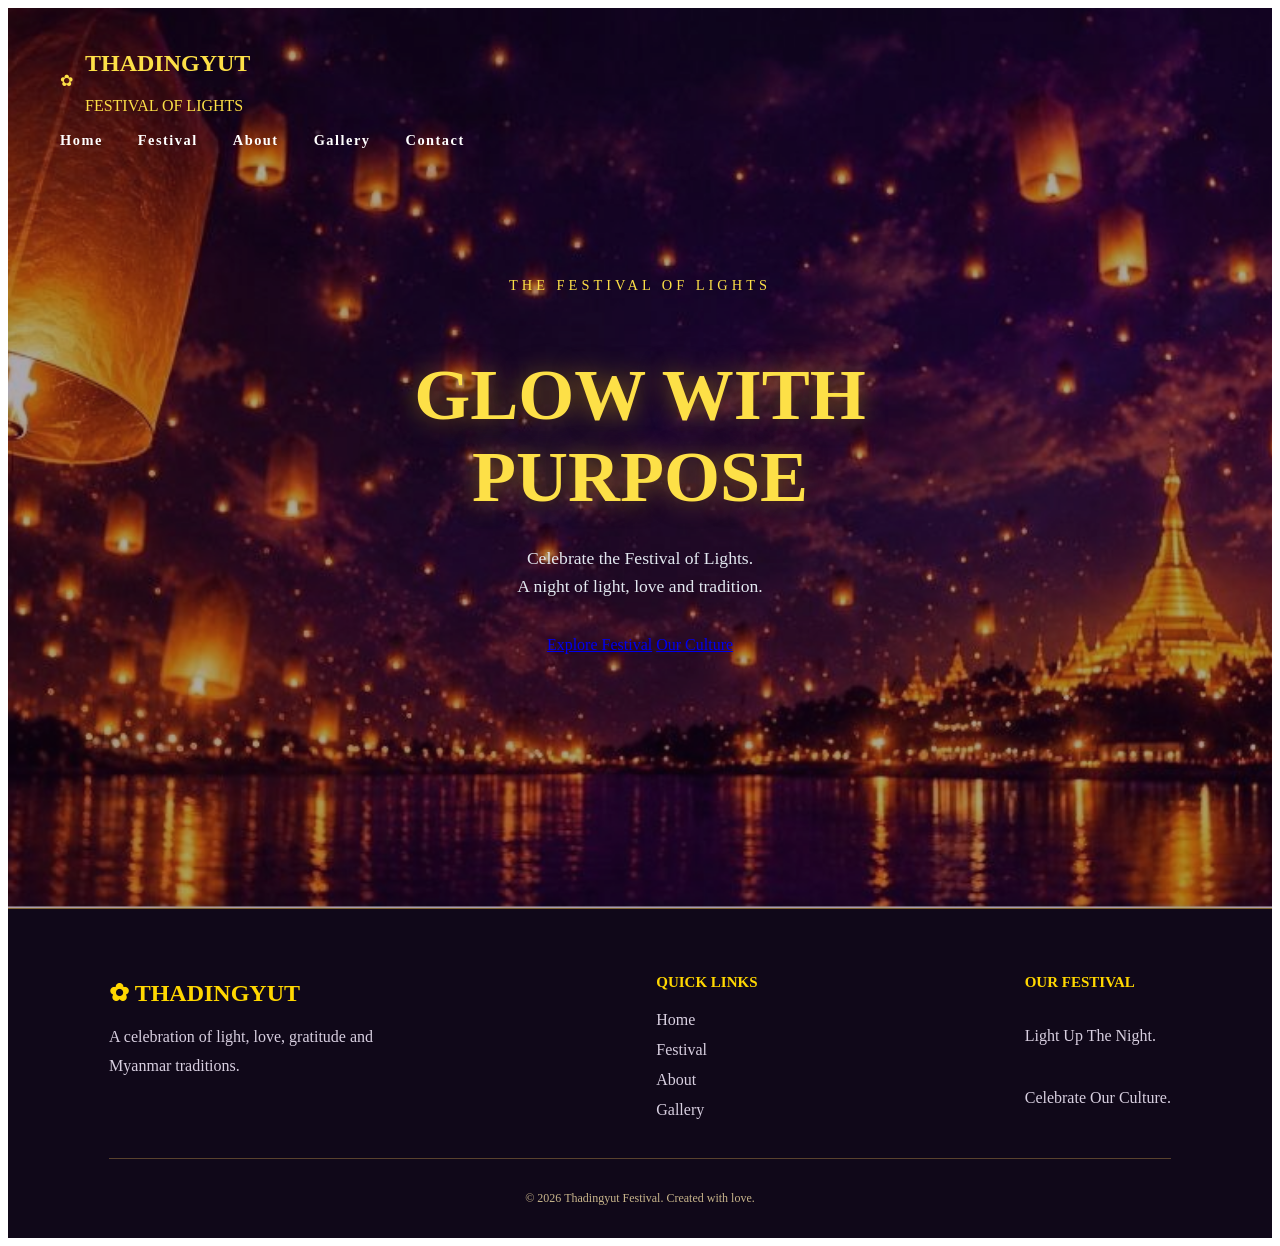
==== index.html @ c293cd27 "first commit" ====
<!DOCTYPE html>
<html lang="en">
    <head>
        <meta charset="UTF-8">
        <meta name="viewport" content="width=device-width, initial-scale=1.0">
        <title>Thadingyut Festival</title>
        <link rel="stylesheet" href="style.css">
    </head>

</html>
<body>
    <section class="home" id="home">

        <div class="overlay"></div>
    
        <div class="content">
            <p>THE FESTIVAL OF LIGHTS</p>
    
            <h1>
                <span class="glow-text">GLOW WITH</span><br>
                <span class="gold-glow">PURPOSE</span>

                
            </h1>
    
            <p>
                Celebrate the Festival of Lights.<br>
                A night of light, love and tradition.
            </p>
    
            <a href="#festival">Explore Festival</a>
            <a href="#about">Our Culture</a>
        </div>
    
    </section>
    <header class="header">
        <nav class="navbar">
    
            <a href="#home" class="logo">
                <span>✿</span>
                <div>
                    <h2>THADINGYUT</h2>
                    <p>FESTIVAL OF LIGHTS</p>
                </div>
            </a>
    
            <ul class="nav-links">
                <li><a href="#home">Home</a></li>
                <li><a href="#festival">Festival</a></li>
                <li><a href="#about">About</a></li>
                <li><a href="#gallery">Gallery</a></li>
                <li><a href="#contact">Contact</a></li>
            </ul>
    
        </nav>
    </header>
    <footer class="footer" id="contact">

        <div class="footer-content">
    
            <div class="footer-brand">
                <h2>✿ THADINGYUT</h2>
                <p>
                    A celebration of light, love,
                    gratitude and Myanmar traditions.
                </p>
            </div>
    
            <div class="footer-links">
                <h3>QUICK LINKS</h3>
                <a href="#home">Home</a>
                <a href="#festival">Festival</a>
                <a href="#about">About</a>
                <a href="#gallery">Gallery</a>
            </div>
    
            <div class="footer-message">
                <h3>OUR FESTIVAL</h3>
                <p>Light Up The Night.</p>
                <p>Celebrate Our Culture.</p>
            </div>
    
        </div>
    
        <div class="footer-bottom">
            <p>
                © 2026 Thadingyut Festival.
                Created with love.
            </p>
        </div>
    
    </footer>
    
</body>
</html>
---- style.css ----
.home {
    min-height: 100vh;
    background-image: url("images/lantern.jpg");
    background-size: cover;
    background-position: center;
    background-repeat: no-repeat;
    position: relative;
    display: flex;
    justify-content: center;
    align-items: center;
    text-align: center;
}

.overlay {
    position: absolute;
    top: 0;
    left: 0;
    width: 100%;
    height: 100%;
    background-color: rgba(20, 5, 30, 0.35);
}

.content {
    position: relative;
    z-index: 1;
}

/* Navigation Bar */

/* Header */
.header {
    position: absolute;
    top: 0;
    left: 0;
    width: 100%;
    display: flex;
    justify-content: space-between;
    align-items: center;
    padding: 30px 60px;
    box-sizing: border-box;
    z-index: 1000;
  }
  
  /* Logo  */
  .logo {
    display: flex;
    align-items: center;
    gap: 12px;
    text-decoration: none;
    color: #fde047;
  }
  
  /* Navbar */
  .nav-links {
    display: flex;
    list-style: none;
    gap: 35px;
    align-items: center;
    margin: 0;
    padding: 0;
  }
  
  .nav-links a {
    color: #ffffff;
    text-decoration: none;
    font-size: 0.9rem;
    font-weight: 600;
    letter-spacing: 1.5px;
    transition: color 0.3s ease;
  }
  
  .nav-links a:hover,
  .nav-links a.active {
    color: #fde047;
  }
  
  .content {
    text-align: center;
    max-width: 900px;
    padding: 0 20px;
    margin: 0 auto;
  }
  
  .content p:first-child {
    font-size: 0.9rem;
    letter-spacing: 4px;
    color: #fde047;
    margin-bottom: 20px;
    text-transform: uppercase;
  }
  
  .content h1 {
    font-family: 'Playfair Display', serif;
    font-size: 4.5rem;
    font-weight: 700;
    line-height: 1.15;
    color: #ffffff;
    margin-bottom: 25px;
  }
  
  .content h1 span {
    color: #fde047;
    text-shadow: 0 0 25px rgba(234, 179, 8, 0.5);
  }
  
  .content p:nth-of-type(2) {
    font-size: 1.1rem;
    color: #e2e8f0;
    margin-bottom: 35px;
    line-height: 1.6;
  }
  
  /* (Buttons)  */
  .content a.btn-primary, 
  .content a.btn-outline {
    display: inline-block;
    padding: 12px 30px;
    margin: 0 10px;
    border-radius: 30px;
    text-decoration: none;
    font-weight: 500;
    transition: all 0.3s ease;
  }
  
  .content .btn-primary {
    background-color: #fde047;
    color: #1a1a1a;
  }
  
  .content .btn-outline {
    border: 1px solid #fde047;
    color: #ffffff;
    background: transparent;
  }
  
  .content .btn-outline:hover {
    background-color: rgba(253, 224, 71, 0.1);
  }

/* Footer */

.footer {
    background-color: #100819;
    color: white;
    padding: 50px 8% 20px;
    border-top: 1px solid #80652F;
}

.footer-content {
    display: flex;
    justify-content: space-between;
    gap: 40px;
    flex-wrap: wrap;
    padding-bottom: 35px;
}

.footer-brand {
    max-width: 280px;
}

.footer-brand h2 {
    color: gold;
    margin-bottom: 15px;
}

.footer-brand p {
    color: #D8CFE0;
    line-height: 1.8;
}

.footer-links,
.footer-message {
    display: flex;
    flex-direction: column;
    gap: 12px;
}

.footer h3 {
    color: gold;
    font-size: 15px;
    margin-bottom: 8px;
}

.footer-links a {
    color: #D8CFE0;
    text-decoration: none;
}

.footer-links a:hover {
    color: gold;
}

.footer-message p {
    color: #D8CFE0;
}

.footer-bottom {
    border-top: 1px solid #59422D;
    padding-top: 20px;
    text-align: center;
    color: #C8B58B;
    font-size: 12px;
}

/* Mobile Design */

@media screen and (max-width: 700px) {

    .navbar {
        flex-direction: column;
        gap: 20px;
    }

    .nav-links {
        justify-content: center;
        flex-wrap: wrap;
        gap: 15px;
    }

    .nav-links a {
        font-size: 11px;
    }

    .footer-content {
        flex-direction: column;
        gap: 30px;
    }
}
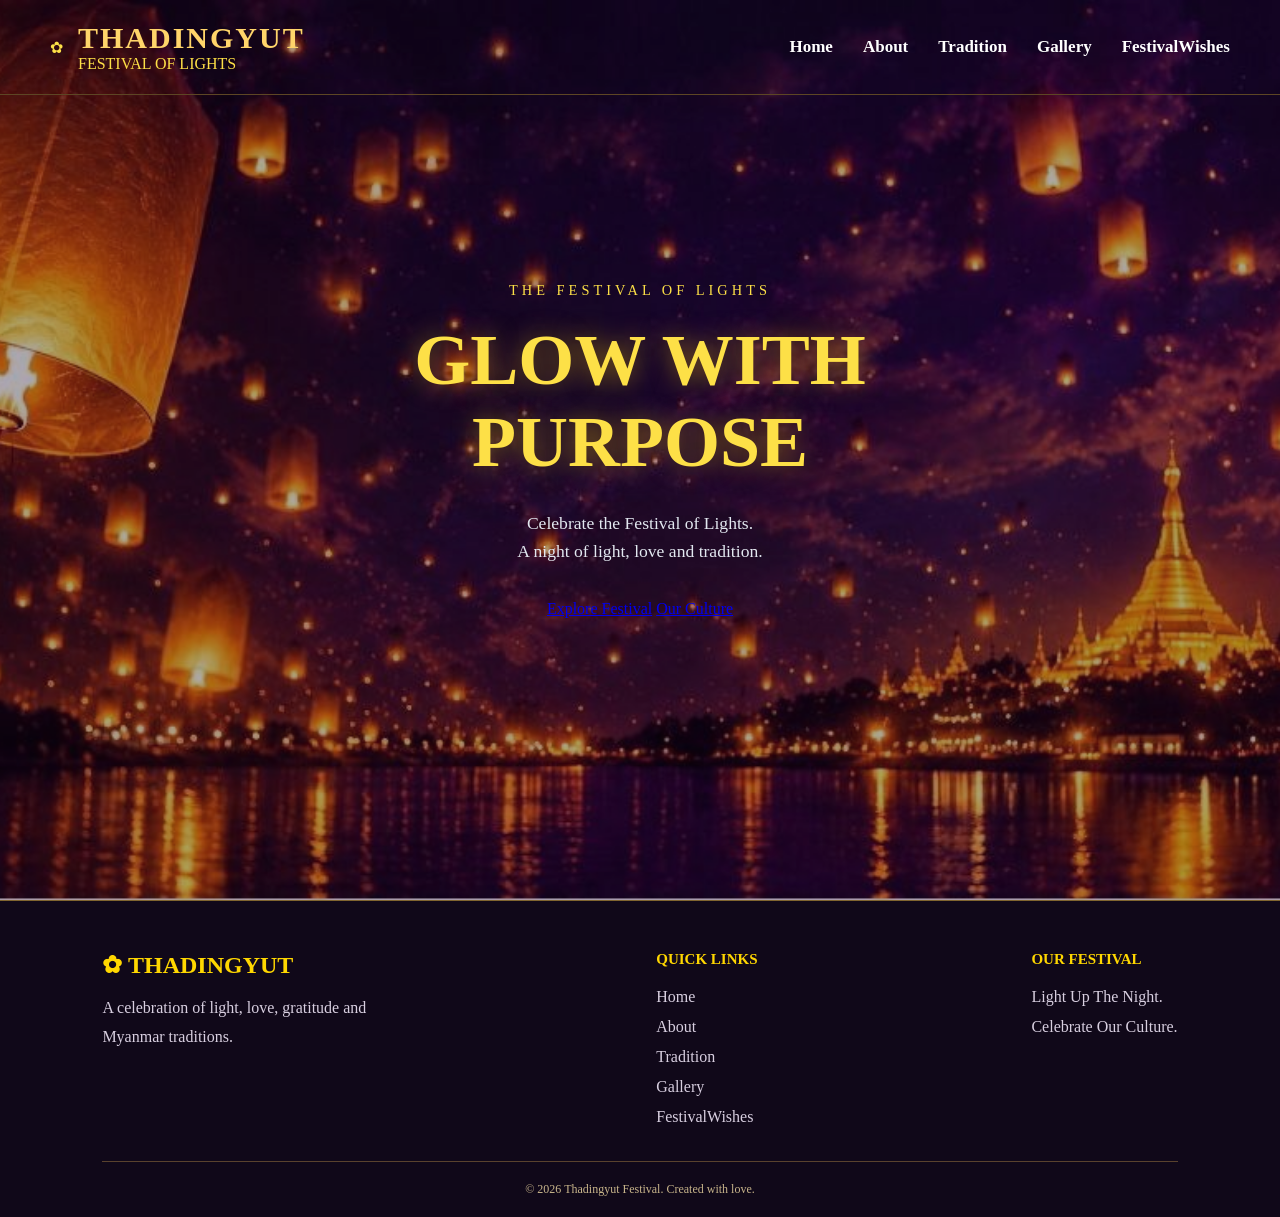
==== commit c8376b19: "Update header and menu design" ====
--- a/index.html
+++ b/index.html
@@ -28,8 +28,8 @@
                 A night of light, love and tradition.
             </p>
     
-            <a href="#festival">Explore Festival</a>
-            <a href="#about">Our Culture</a>
+            <a href="#About">Explore Festival</a>
+            <a href="#tradition">Our Culture</a>
         </div>
     
     </section>
@@ -46,10 +46,10 @@
     
             <ul class="nav-links">
                 <li><a href="#home">Home</a></li>
-                <li><a href="#festival">Festival</a></li>
                 <li><a href="#about">About</a></li>
+                <li><a href="#tradition">Tradition</a></li>
                 <li><a href="#gallery">Gallery</a></li>
-                <li><a href="#contact">Contact</a></li>
+                <li><a href="#festivalwishes">FestivalWishes</a></li>
             </ul>
     
         </nav>
@@ -69,9 +69,10 @@
             <div class="footer-links">
                 <h3>QUICK LINKS</h3>
                 <a href="#home">Home</a>
-                <a href="#festival">Festival</a>
                 <a href="#about">About</a>
+                <a href="#tradition">Tradition</a>
                 <a href="#gallery">Gallery</a>
+                <a herf="festivalwishes">FestivalWishes</a>
             </div>
     
             <div class="footer-message">
--- a/style.css
+++ b/style.css
@@ -1,3 +1,17 @@
+*{
+  margin:0;
+  padding:0;
+  box-sizing: border-box;
+}
+html{
+  scroll-behavior: smooth;
+
+}
+body {
+  font-family:Georgia,serif;
+  background-color:#160b20;
+  color:white;
+}
 .home {
     min-height: 100vh;
     background-image: url("images/lantern.jpg");
@@ -36,42 +50,58 @@
     display: flex;
     justify-content: space-between;
     align-items: center;
-    padding: 30px 60px;
+    padding: 15px 50px;
     box-sizing: border-box;
     z-index: 1000;
-  }
-  
+    height:95px;
+    border-bottom:1px solid #5d4624;
+    flex-direction: row;
+  }
   /* Logo  */
   .logo {
     display: flex;
     align-items: center;
-    gap: 12px;
+    gap: 15px;
     text-decoration: none;
     color: #fde047;
-  }
-  
-  /* Navbar */
-  .nav-links {
-    display: flex;
-    list-style: none;
-    gap: 35px;
-    align-items: center;
-    margin: 0;
-    padding: 0;
-  }
-  
-  .nav-links a {
-    color: #ffffff;
-    text-decoration: none;
-    font-size: 0.9rem;
-    font-weight: 600;
-    letter-spacing: 1.5px;
-    transition: color 0.3s ease;
-  }
-  
-  .nav-links a:hover,
-  .nav-links a.active {
-    color: #fde047;
+    flex-shrink: 0;
+  }
+  .logo-icon{
+    font-size:42px;
+    color:gold;
+  }
+  .logo h2{
+    color:#ffd56a;
+    font-size:30px;
+    letter-spacing:2px;
+  }
+  
+  .btn{
+    display:inline-block;
+    padding:18px 35px;
+    border-radius:40px;
+    text-decoration:none;
+    font-family:Arial,sans-serif;
+    font-size:16px;
+    transition:0.3s;
+  }
+  .btn-gold{
+    background-color:#ffca50;
+    color:#180c20;
+    border:2px solid #ffca50;
+  }
+  .btn-gold:hover{
+    background-color:gold;
+    box-shadow: 0 0 20px gold;
+
+  }
+  .btn-outline{
+    color:gold;
+    border:2px solid gold;
+  }
+  .btn-outline:hover{
+    background-color:gold;
+    color:#180c20;
   }
   
   .content {
@@ -226,3 +256,55 @@
         gap: 30px;
     }
 }
+/* Navigation Layout */
+
+.header {
+  width: 100%;
+  padding: 15px 50px;
+  box-sizing: border-box;
+}
+
+.navbar {
+  display: flex;
+  flex-direction: row;
+  justify-content: space-between;
+  align-items: center;
+  width: 100%;
+}
+
+/* Logo */
+
+.logo {
+  display: flex;
+  align-items: center;
+  gap: 15px;
+  text-decoration: none;
+  flex-shrink: 0;
+}
+
+/* Menu */
+
+.nav-links {
+  display: flex;
+  flex-direction: row;
+  align-items: center;
+  gap: 30px;
+  list-style: none;
+  margin: 0;
+  padding: 0;
+}
+
+.nav-links a {
+  color: white;
+  text-decoration: none;
+  font-size: 17px;
+  font-weight: bold;
+  padding-bottom: 8px;
+  position: relative;
+
+}
+
+.nav-links a:hover {
+  color: gold;
+  border-bottom: 3px solid gold;
+}
